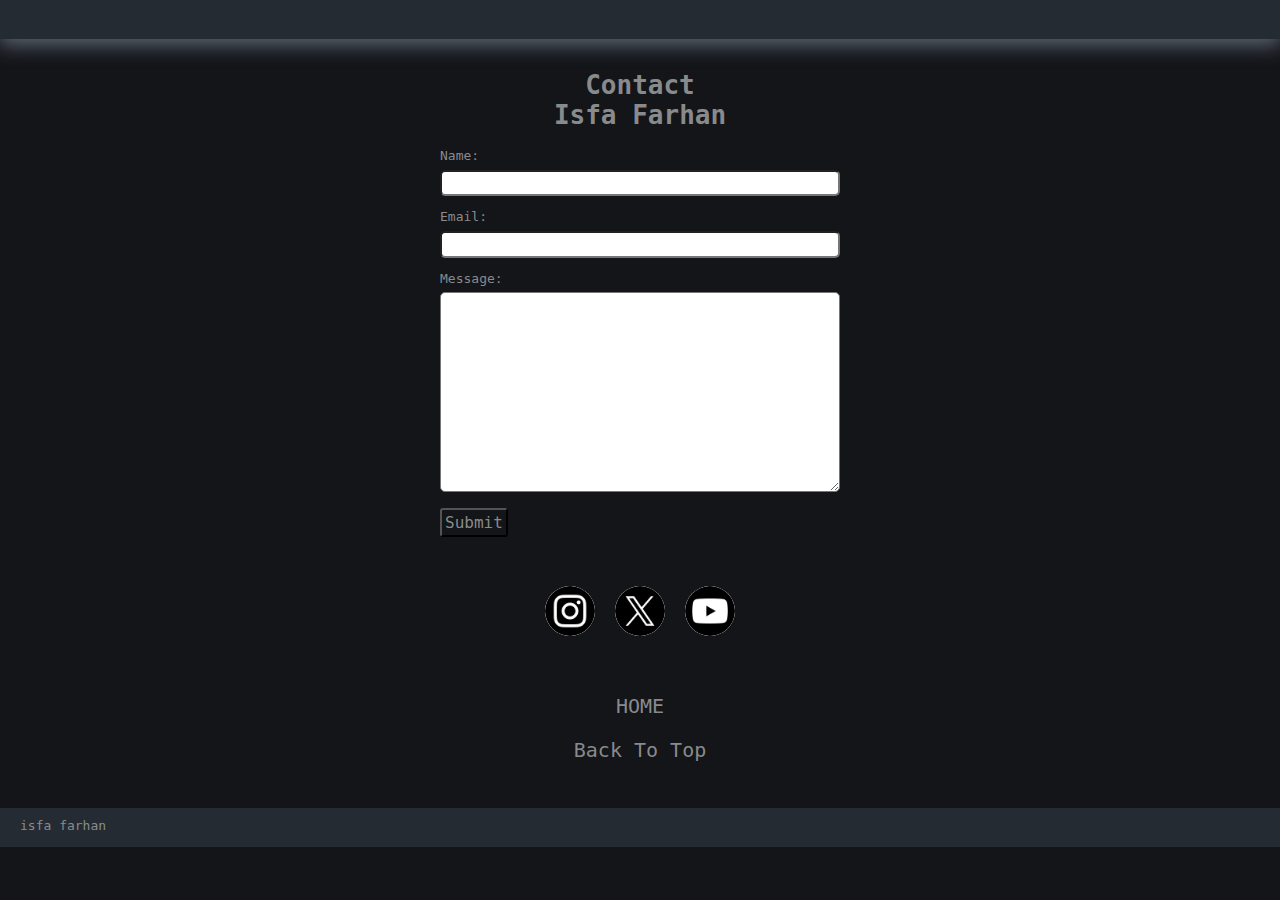
==== contact.html @ 00dbced8 "update 11 Feb 24" ====
<!DOCTYPE html>
<html lang="en">
<head>
    <meta charset="UTF-8">
    <meta name="viewport" content="width=device-width, initial-scale=1.0">
    <link rel="stylesheet" href="contact.css" type="text/css">
    <title>Document</title>
</head>
<body>
<div class="top"></div>
<main>
<div class="header">
    <Header>
    <h1>Contact</h1>
    <h1>Isfa Farhan</h1>
    </Header>
</div>
<div class="formarea">
<form action="https://api.web3forms.com/submit" method="POST">
    <input type="hidden" name="access_key" value="a524777d-53de-4256-bc87-f4ff1a609bd2">
    <label for="name">Name:</label><br>
    <input type="text" id="name" name="name" required><br>
    
    <label for="email">Email:</label><br>
    <input type="email" id="email" name="email" required><br>
    
    <label for="message">Message:</label><br>
    <textarea id="message" name="message" rows="5" required></textarea><br>
    
    <button type="submit" formaction="https://api.web3forms.com/submit">Submit</button>
  </form>
  <script src="https://web3forms.com/client/script.js" async defer></script>
</div> 
<div class="socmed">
    <a href="https://www.instagram.com/isfafarhan/">
        <img src="/img/imgsocmed/instagram_5968982.png" width="50px">
    </a> 
    <a href="https://www.x.com/isfa_farhan/">
        <img src="/img/imgsocmed/twitter_5969020.png" width="50px">
    </a>
    <a href="https://www.youtube.com/channel/UCRiL6oIideCLRBL-ZVylrfA">
        <img src="/img/imgsocmed/youtube_5969045.png" width="50px">
    </a>
</div>  
<div class="nav">
    <p><a href="home.html">HOME</a></p>
    <p><a href="#">Back To Top</a></p>
</div>
</main>
<footer class="bot">isfa farhan</footer>
</body>
</html>
---- contact.css ----
*{
    margin: 0;
    padding: 0;
    box-sizing: border-box;
    font-family:monospace;
    color: #898A8C;
    scroll-behavior: smooth;

}
body{
    min-height: 100vh;
    background-color: #131519;
    background-image: url(img/imghome/IF\ logo2_IF\ logo\ large.png);
    background-repeat: no-repeat;
    background-position: bottom right;}

main{
    margin: 2rem;
    grid-area: mn;
    min-height: 400px;
    display: grid;
    grid-template-columns: 1fr;
    grid-template-rows: 70px 400px 100px;
    gap: 1rem;
}
.header, .formarea, .socmed{
    display: grid;
    place-content: center;
}
.header{
    display: flex;
    align-items: center;
}

h1 {
    display: flex;
    justify-content: center;
}

.formarea{
    display: flex;
    align-items: top;}

input{
    min-width: 400px;
    border-radius: 5px;
    margin: 0.5rem 0rem 1rem 0rem;
    padding: 0.3rem;
}
textarea{
    min-width: 400px;
    min-height: 200px;
    border-radius: 5px;
    margin: 0.5rem 0rem 1rem 0rem;
    padding: 0.3rem;
}
button{
    padding: 3px;
    background-color: #131519;
    border-radius: 3px;
    display: grid;
    font-size: large;
    
}
.socmed{
    display: flex;
    flex-direction: row;
}

img{
    background-color: white;
    border-radius: 50%;

}
.nav, a{
    text-decoration: none;
    grid-column-start: 1;
    grid-column-end: 1;
    display: grid;
    place-content: center;
    font-size: x-large;
    padding: 10px;
    
}

.nav a:hover{
    color: whitesmoke;
    box-shadow: 0px 5px 20px 1px #5f6874;
    padding: 10px 15px 10px 15px;
    border-radius: 5px;
}

.top, .bot{
    position: sticky;
    background-color: #252B33;
    height: 3rem;
    width: auto;
}

.top{
    top: 0;
    box-shadow: 0px 5px 20px 1px #5f6874;
}
.bot{
    bottom: 0;
}

footer{
    padding-left: 20px;
    padding-top: 10px;
}

@media screen and (max-width: 557px){
    input{
        min-width: 300px;
        border-radius: 5px;
        margin: 0.5rem 0rem 1rem 0rem;
        padding: 0.3rem;
    }
    textarea{
        min-width: 300px;
        min-height: 200px;
        border-radius: 5px;
        margin: 0.5rem 0rem 1rem 0rem;
        padding: 0.3rem;
    }
}
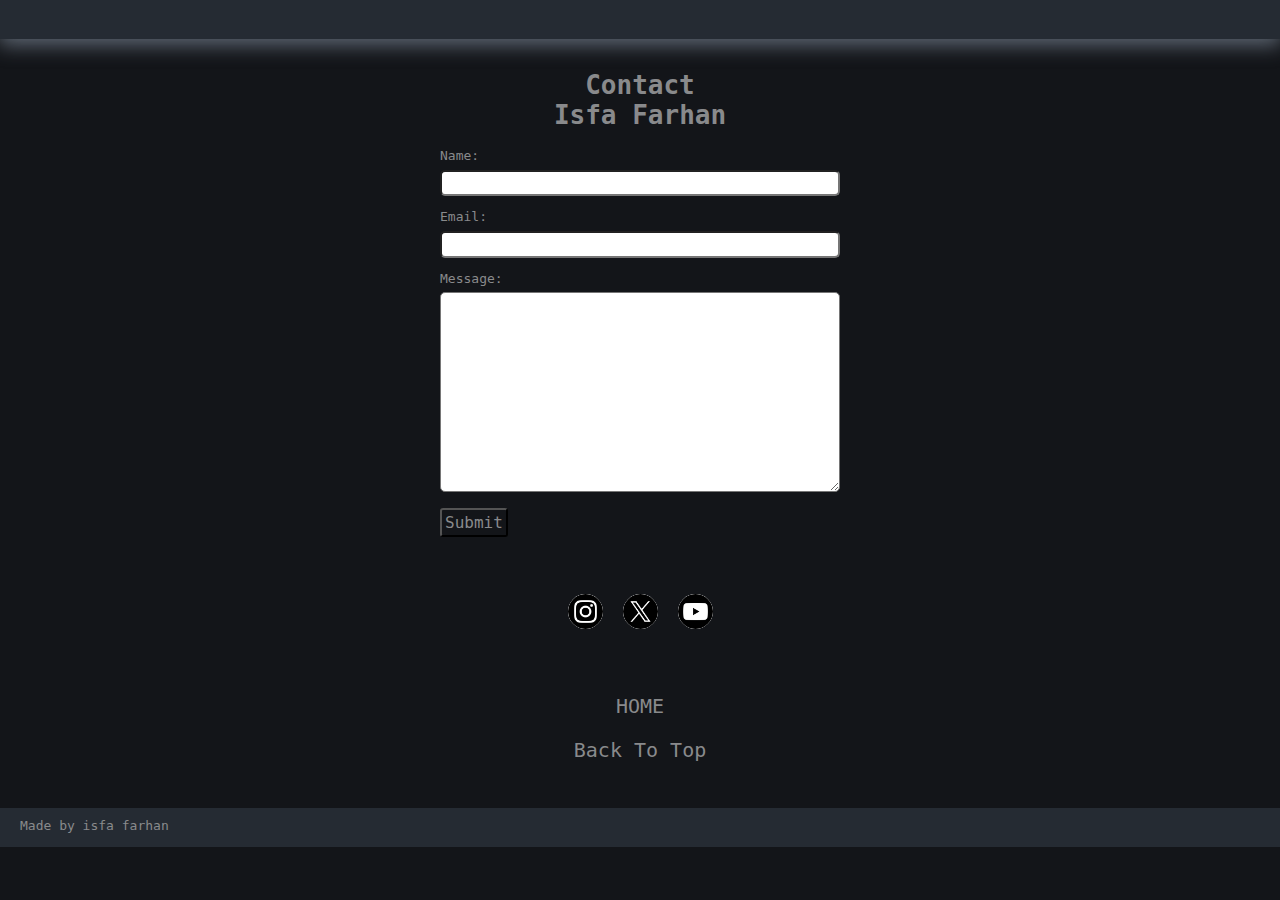
==== commit 20d6074c: "link update" ====
--- a/contact.html
+++ b/contact.html
@@ -3,8 +3,11 @@
 <head>
     <meta charset="UTF-8">
     <meta name="viewport" content="width=device-width, initial-scale=1.0">
+    <meta name="isfafarhan" content="Isfa's Art Portfolio">
+    <meta name="description" content="Art and illustrations">
+    <link rel="icon" href="img/imghome/IF logo large.png" type="image/x-icon">
     <link rel="stylesheet" href="contact.css" type="text/css">
-    <title>Document</title>
+    <title>Contact Me</title>
 </head>
 <body>
 <div class="top"></div>
@@ -33,20 +36,20 @@
 </div> 
 <div class="socmed">
     <a href="https://www.instagram.com/isfafarhan/">
-        <img src="/img/imgsocmed/instagram_5968982.png" width="50px">
+        <img src="img/imgsocmed/instagram_5968982.png" width="35px">
     </a> 
     <a href="https://www.x.com/isfa_farhan/">
-        <img src="/img/imgsocmed/twitter_5969020.png" width="50px">
+        <img src="img/imgsocmed/twitter_5969020.png" width="35px">
     </a>
     <a href="https://www.youtube.com/channel/UCRiL6oIideCLRBL-ZVylrfA">
-        <img src="/img/imgsocmed/youtube_5969045.png" width="50px">
+        <img src="img/imgsocmed/youtube_5969045.png" width="35px">
     </a>
 </div>  
 <div class="nav">
-    <p><a href="home.html">HOME</a></p>
+    <p><a href="index.html">HOME</a></p>
     <p><a href="#">Back To Top</a></p>
 </div>
 </main>
-<footer class="bot">isfa farhan</footer>
+<footer class="bot">Made by isfa farhan</footer>
 </body>
 </html>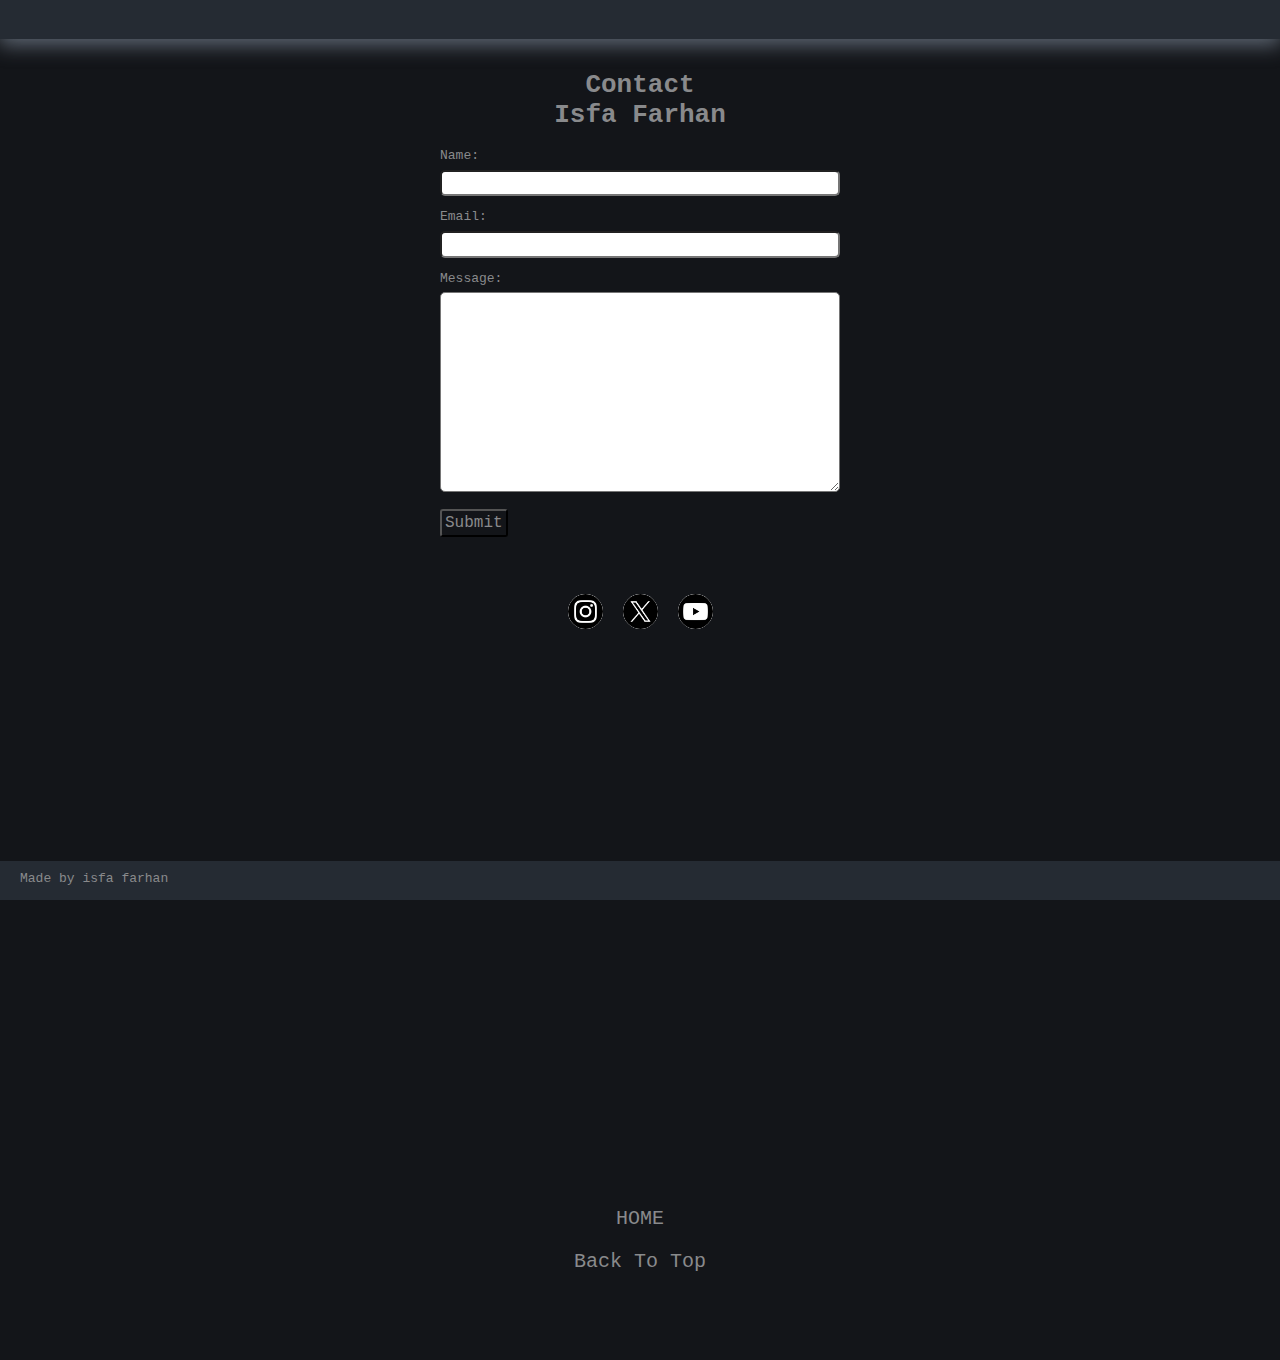
==== commit dd6242ea: "testing" ====
--- a/contact.html
+++ b/contact.html
@@ -45,6 +45,8 @@
         <img src="img/imgsocmed/youtube_5969045.png" width="35px">
     </a>
 </div>  
+<iframe id="embeddedFrame2" src="https://script.google.com/macros/s/AKfycbxcIDRGHkO2HINT9lY9_mwBKqQCawu0whXuxurpoH12uIiPeugK1KVSz14cuAkhifb4Rw/exec" width="600" height="500" frameborder="0" marginheight="0" marginwidth="0">Loading…</iframe>
+
 <div class="nav">
     <p><a href="index.html">HOME</a></p>
     <p><a href="#">Back To Top</a></p>
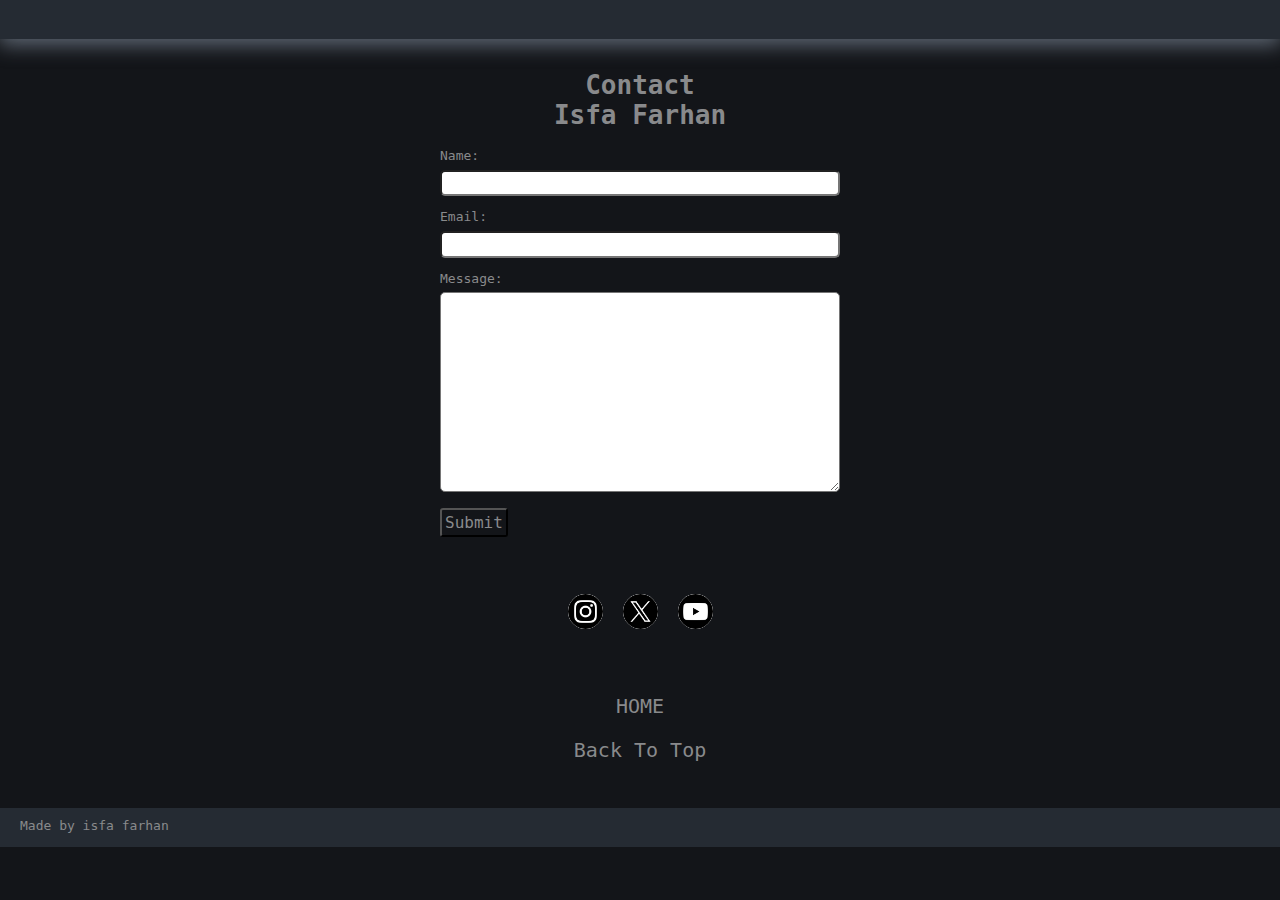
==== commit e05d6607: "test" ====
--- a/contact.html
+++ b/contact.html
@@ -45,8 +45,6 @@
         <img src="img/imgsocmed/youtube_5969045.png" width="35px">
     </a>
 </div>  
-<iframe id="embeddedFrame2" src="https://script.google.com/macros/s/AKfycbxcIDRGHkO2HINT9lY9_mwBKqQCawu0whXuxurpoH12uIiPeugK1KVSz14cuAkhifb4Rw/exec" width="600" height="500" frameborder="0" marginheight="0" marginwidth="0">Loading…</iframe>
-
 <div class="nav">
     <p><a href="index.html">HOME</a></p>
     <p><a href="#">Back To Top</a></p>
